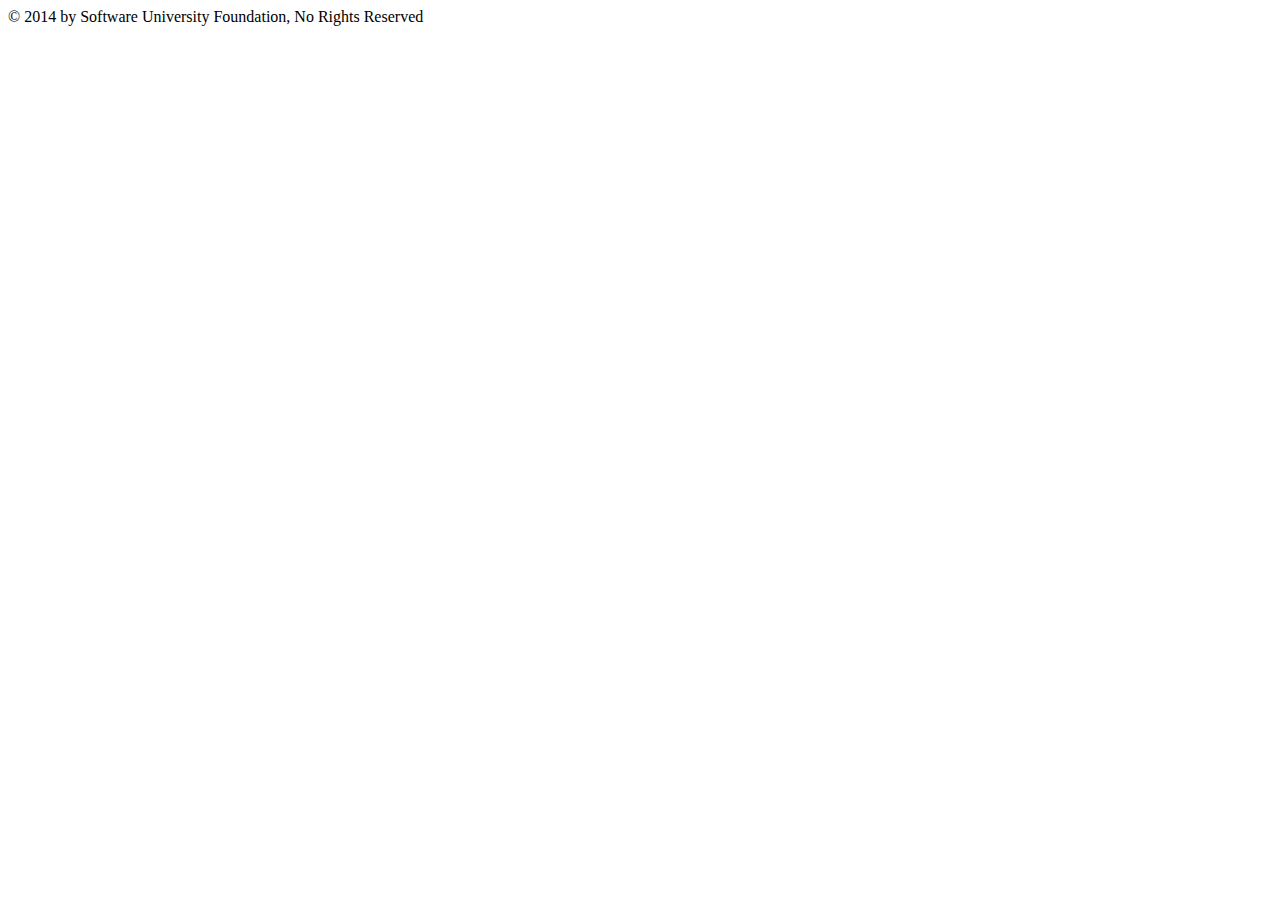
==== Angular_Project/Angular_Project/app/Index.html @ 0f789033 "More changes" ====
﻿<!DOCTYPE html>
<html xmlns="http://www.w3.org/1999/xhtml">
<head ng-app="app" ng-controller="AppController">
    <title></title>
    <link href="css/loading-bar.css" rel="stylesheet" />
</head>
<body>
    <header id="app-header">
        <div ng-include="'templates/partial/header.html'"></div>
    </header>




    <footer id="app-footer">
        &copy; 2014 by Software University Foundation, No Rights Reserved
    </footer>
    <script src="lib/angular/angular.js"></script>
    <script src="js/loading-bar.js"></script>
    <script src="lib/angular/angular-resource.js"></script>
    <script src="lib/angular/angular-route.js"></script>

    <script src="lib/jquery/jquery-2.1.3.js"></script>
    <script src="lib/bootstrap/bootstrap-3.1.1.js"></script>

    <script src="lib/jquery.noty/jquery.noty.js"></script>
    <script src="lib/ui.bootstrap/ui.bootstrap.pagination-0.12.0.js"></script>

    <script src="js/app.js"></script>
    <script src="js/services/adsServices.js"></script>
    <script src="js/services/notifyService.js"></script>
    <script src="js/services/authService.js"></script>
   

    <script src="js/controllers/AppController.js"></script>
    <!--<script src="js/controllers/HomeController.js"></script>
    <script src="js/controllers/LoginController.js"></script>
    <script src="js/controllers/RegisterController.js"></script>
    <script src="js/controllers/RightSideBarController.js"></script>-->
    
</body>
</html>
---- Angular_Project/Angular_Project/app/css/loading-bar.css ----
/* Make clicks pass-through */
#loading-bar,
#loading-bar-spinner {
  pointer-events: none;
  -webkit-pointer-events: none;
  -webkit-transition: 350ms linear all;
  -moz-transition: 350ms linear all;
  -o-transition: 350ms linear all;
  transition: 350ms linear all;
}

#loading-bar.ng-enter,
#loading-bar.ng-leave.ng-leave-active,
#loading-bar-spinner.ng-enter,
#loading-bar-spinner.ng-leave.ng-leave-active {
  opacity: 0;
}

#loading-bar.ng-enter.ng-enter-active,
#loading-bar.ng-leave,
#loading-bar-spinner.ng-enter.ng-enter-active,
#loading-bar-spinner.ng-leave {
  opacity: 1;
}

#loading-bar .bar {
  -webkit-transition: width 350ms;
  -moz-transition: width 350ms;
  -o-transition: width 350ms;
  transition: width 350ms;

  background: #29d;
  position: fixed;
  z-index: 10002;
  top: 0;
  left: 0;
  width: 100%;
  height: 2px;
  border-bottom-right-radius: 1px;
  border-top-right-radius: 1px;
}

/* Fancy blur effect */
#loading-bar .peg {
  position: absolute;
  width: 70px;
  right: 0;
  top: 0;
  height: 2px;
  opacity: .45;
  -moz-box-shadow: #29d 1px 0 6px 1px;
  -ms-box-shadow: #29d 1px 0 6px 1px;
  -webkit-box-shadow: #29d 1px 0 6px 1px;
  box-shadow: #29d 1px 0 6px 1px;
  -moz-border-radius: 100%;
  -webkit-border-radius: 100%;
  border-radius: 100%;
}

#loading-bar-spinner {
  display: block;
  position: fixed;
  z-index: 10002;
  top: 10px;
  left: 10px;
}

#loading-bar-spinner .spinner-icon {
  width: 14px;
  height: 14px;

  border:  solid 2px transparent;
  border-top-color:  #29d;
  border-left-color: #29d;
  border-radius: 10px;

  -webkit-animation: loading-bar-spinner 400ms linear infinite;
  -moz-animation:    loading-bar-spinner 400ms linear infinite;
  -ms-animation:     loading-bar-spinner 400ms linear infinite;
  -o-animation:      loading-bar-spinner 400ms linear infinite;
  animation:         loading-bar-spinner 400ms linear infinite;
}

@-webkit-keyframes loading-bar-spinner {
  0%   { -webkit-transform: rotate(0deg);   transform: rotate(0deg); }
  100% { -webkit-transform: rotate(360deg); transform: rotate(360deg); }
}
@-moz-keyframes loading-bar-spinner {
  0%   { -moz-transform: rotate(0deg);   transform: rotate(0deg); }
  100% { -moz-transform: rotate(360deg); transform: rotate(360deg); }
}
@-o-keyframes loading-bar-spinner {
  0%   { -o-transform: rotate(0deg);   transform: rotate(0deg); }
  100% { -o-transform: rotate(360deg); transform: rotate(360deg); }
}
@-ms-keyframes loading-bar-spinner {
  0%   { -ms-transform: rotate(0deg);   transform: rotate(0deg); }
  100% { -ms-transform: rotate(360deg); transform: rotate(360deg); }
}
@keyframes loading-bar-spinner {
  0%   { transform: rotate(0deg);   transform: rotate(0deg); }
  100% { transform: rotate(360deg); transform: rotate(360deg); }
}
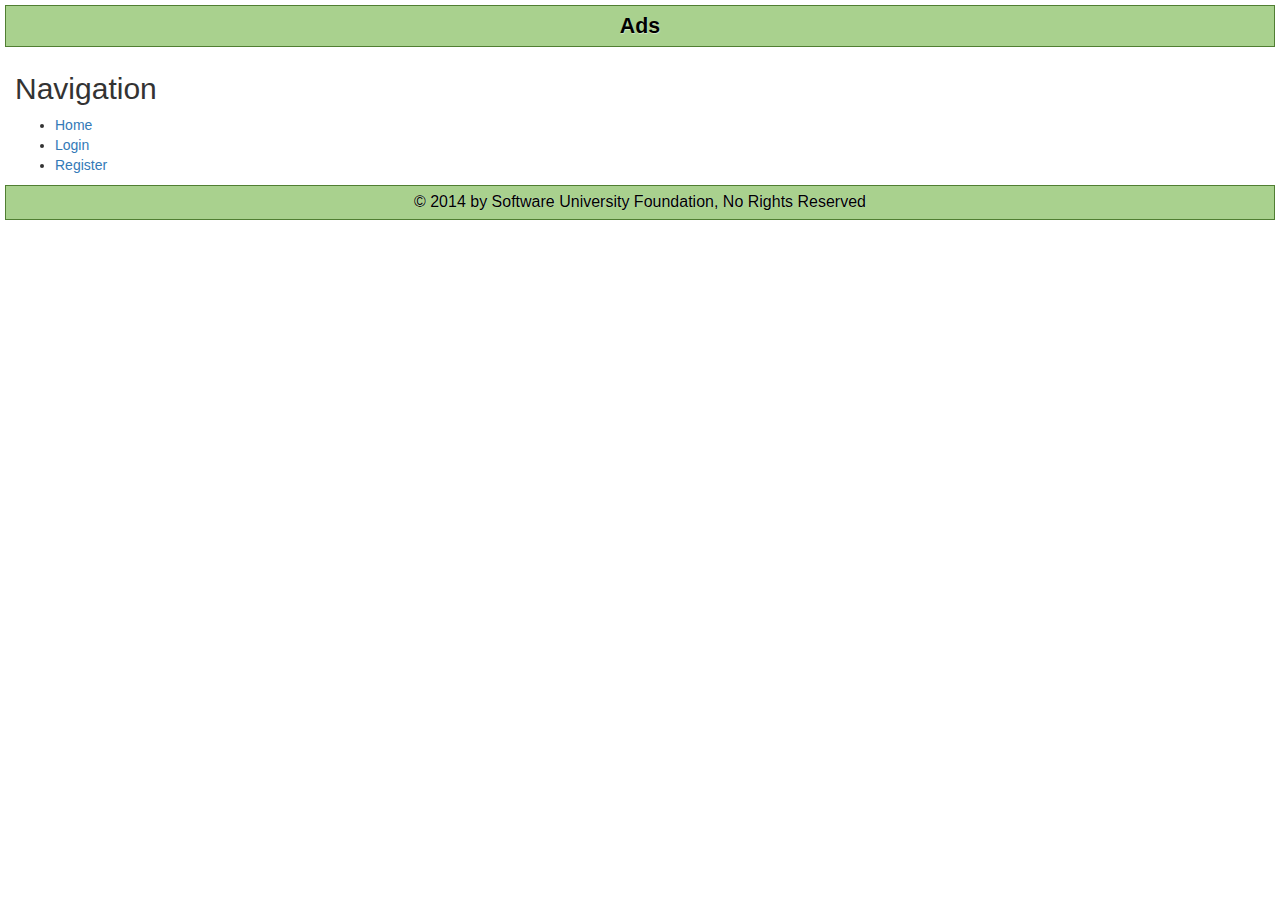
==== commit 0ce853a7: "Start to look like something" ====
--- a/Angular_Project/Angular_Project/app/Index.html
+++ b/Angular_Project/Angular_Project/app/Index.html
@@ -1,20 +1,36 @@
 ﻿<!DOCTYPE html>
-<html xmlns="http://www.w3.org/1999/xhtml">
-<head ng-app="app" ng-controller="AppController">
+<html xmlns="http://www.w3.org/1999/xhtml" ng-app="app" ng-controller="AppController">
+<head>
     <title></title>
     <link href="css/loading-bar.css" rel="stylesheet" />
+    <link href="css/app.css" rel="stylesheet" />    
+    <link href="css/bootstrap.css" rel="stylesheet" />
+    <link href="css/bootstrap-theme.css" rel="stylesheet" />
+
 </head>
 <body>
     <header id="app-header">
         <div ng-include="'templates/partial/header.html'"></div>
     </header>
 
+    <div id='app-content'>
+        <div class='col-md-2 sidebar'>
+            <div ng-include="'templates/partial/left-sidebar.html'"></div>
+        </div>
 
+        <div class='col-md-8' ng-view>
+        </div>
+
+        <div class='col-md-2 sidebar' ng-controller="RightSidebarController">
+            <div ng-include="'templates/partial/right-sidebar.html'"></div>
+        </div>
+    </div>
 
 
     <footer id="app-footer">
         &copy; 2014 by Software University Foundation, No Rights Reserved
     </footer>
+
     <script src="lib/angular/angular.js"></script>
     <script src="js/loading-bar.js"></script>
     <script src="lib/angular/angular-resource.js"></script>
@@ -30,13 +46,13 @@
     <script src="js/services/adsServices.js"></script>
     <script src="js/services/notifyService.js"></script>
     <script src="js/services/authService.js"></script>
-   
+
 
     <script src="js/controllers/AppController.js"></script>
     <!--<script src="js/controllers/HomeController.js"></script>
     <script src="js/controllers/LoginController.js"></script>
     <script src="js/controllers/RegisterController.js"></script>
     <script src="js/controllers/RightSideBarController.js"></script>-->
-    
+
 </body>
 </html>
--- a/Angular_Project/Angular_Project/app/css/app.css
+++ b/Angular_Project/Angular_Project/app/css/app.css
@@ -0,0 +1,40 @@
+﻿body {
+     font-family: Calibri, Arial, serif;
+     background-color: #E2F0D9;
+}
+
+#app-header {
+    background-color: #A9D18E;
+    border: #507E32 1px solid;
+    text-align: center;
+    padding: 5px;
+    font-size: 16pt;
+    font-weight: bold;
+    color: black;
+    text-shadow: rgba(255, 255, 255, 0.5) 0.5px 0.5px 1px;
+    margin: 5px;
+}
+
+#app-header .user-area {
+    float: right;
+    font-size: 11pt;
+    font-weight: normal;
+    margin: 5px 5px 0 0;
+}
+
+#app-header .user-area span {
+    margin-right: 15px;
+}
+
+#app-footer {
+    clear: both;
+    background-color: #A9D18E;
+    border: #507E32 1px solid;
+    text-align: center;
+    padding: 5px;
+    font-size: 12pt;
+    font-weight: normal;
+    color: black;
+    text-shadow: rgba(255, 255, 255, 0.5) 0.3px 0.3px 1px;
+    margin: 5px;
+}
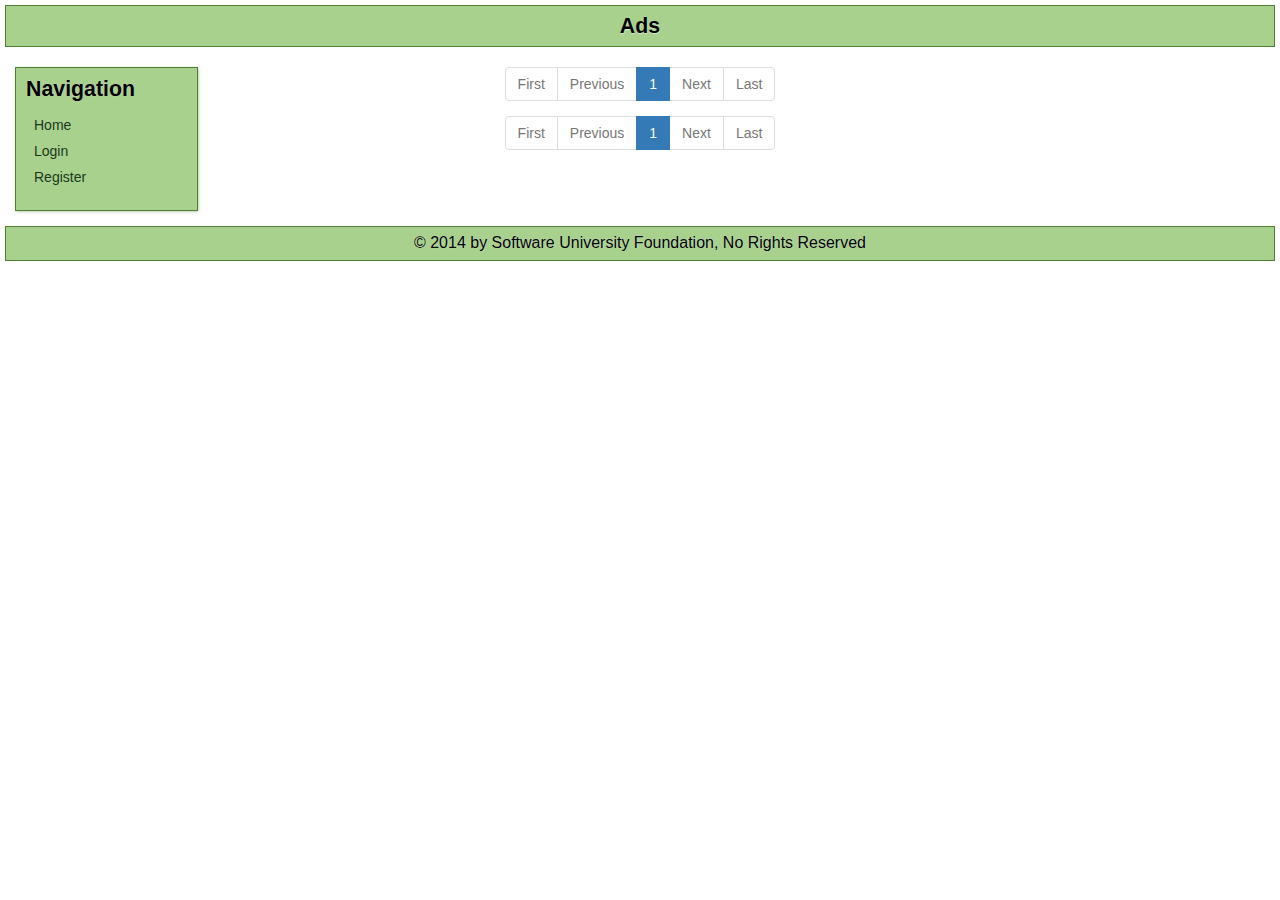
==== commit 72ef178d: "Frist STEP _ WORKING!!!!!!" ====
--- a/Angular_Project/Angular_Project/app/Index.html
+++ b/Angular_Project/Angular_Project/app/Index.html
@@ -49,10 +49,10 @@
 
 
     <script src="js/controllers/AppController.js"></script>
-    <!--<script src="js/controllers/HomeController.js"></script>
+    <script src="js/controllers/HomeController.js"></script>
     <script src="js/controllers/LoginController.js"></script>
     <script src="js/controllers/RegisterController.js"></script>
-    <script src="js/controllers/RightSideBarController.js"></script>-->
+    <script src="js/controllers/RightSideBarController.js"></script>
 
 </body>
 </html>
--- a/Angular_Project/Angular_Project/app/css/app.css
+++ b/Angular_Project/Angular_Project/app/css/app.css
@@ -1,6 +1,6 @@
 ﻿body {
-     font-family: Calibri, Arial, serif;
-     background-color: #E2F0D9;
+    font-family: Calibri, Arial, serif;
+    background-color: #E2F0D9;
 }
 
 #app-header {
@@ -38,3 +38,143 @@
     text-shadow: rgba(255, 255, 255, 0.5) 0.3px 0.3px 1px;
     margin: 5px;
 }
+
+ul.pagination {
+    display: table;
+    margin: 15px auto;
+}
+
+ul.ads {
+    padding: 0;
+}
+
+ul.ads li {
+    list-style-type: none;
+}
+
+.box {
+    width: 100%;
+    display: block;
+    background: #A9D18E;
+    border: #507E32 1px solid;
+    margin: 15px 0;
+    padding: 10px;
+    box-shadow: rgba(80, 126, 50, 0.5) 0.5px 0.5px 3px;
+}
+
+.box h1 {
+    margin: 0 0 10px 0;
+    font-size: 18pt;
+    font-weight: bold;
+    color: black;
+    text-shadow: rgba(255, 255, 255, 0.5) 0.3px 0.3px 1px;
+}
+
+.box h2 {
+    margin: 0 0 10px 0;
+    font-size: 16pt;
+    font-weight: bold;
+    color: black;
+    text-shadow: rgba(255, 255, 255, 0.5) 0.3px 0.3px 1px;
+}
+
+ul.sidebar-menu {
+    padding: 0px 5px;
+}
+
+ul.sidebar-menu li {
+    list-style-type: none;
+    cursor: pointer;
+    border: 1px solid rgba(0,0,0,0);
+    padding: 2px;
+    color: #1c381c;
+}
+
+ul.sidebar-menu li:hover {
+    background: #9ec684; ;
+}
+
+ul.sidebar-menu li.special {
+    font-style: italic;
+}
+
+ul.sidebar-menu li.selected {
+    background: #DAA600;
+    border: 1px solid #7F6000;
+}
+
+ul.sidebar-menu li a, ul.sidebar-menu li a:focus {
+    outline: none;
+    display: block;
+    text-decoration: none;
+    color: #1c381c;
+}
+
+.button, .button:focus {
+    color: white;
+    font-size: 14px;
+    font-weight: bold;
+    text-shadow: rgba(0, 0, 0, 0.5) 1px 1px 1px;
+    background: #70AD47;
+    border: 2px solid #507E32;
+    border-radius: 5px;
+    text-decoration: none;
+    padding: 5px 20px;
+    display: inline-block;
+    margin: 5px 10px 0px 10px;
+    outline: none;
+}
+
+.button:hover {
+    background: #87c649;
+    border: 2px solid #649636;
+    text-decoration: none;
+    color: white;
+    text-shadow: rgba(0, 0, 0, 0.5) 1px 1px 1px;
+    cursor: pointer;
+}
+
+.link {
+    color: #2E75B6;
+    text-decoration: none;
+    padding: 0;
+    border-bottom: 1px dotted #2E75B6;
+    cursor: pointer;
+}
+
+.link:hover {
+    color: #29619d;
+    text-decoration: none;
+}
+
+.no-data {
+    font-size: 18px;
+}
+
+.image-box {
+    width: 150px;
+    height: 150px;
+    display: inline-block;
+    border: 1px solid rgba(100, 155, 63, 0.51);
+    text-align: center;
+}
+
+.image-box:before
+{
+    content: '';
+    height: 100%;
+    display: inline-block;
+    vertical-align: middle;
+}
+
+.image-box img, .image-box p {
+    max-width: 100%;
+    max-height: 100%;
+    display: inline-block;
+    vertical-align: middle;
+}
+
+.ad-image {
+    max-width: 150px;
+    max-height: 150px;
+}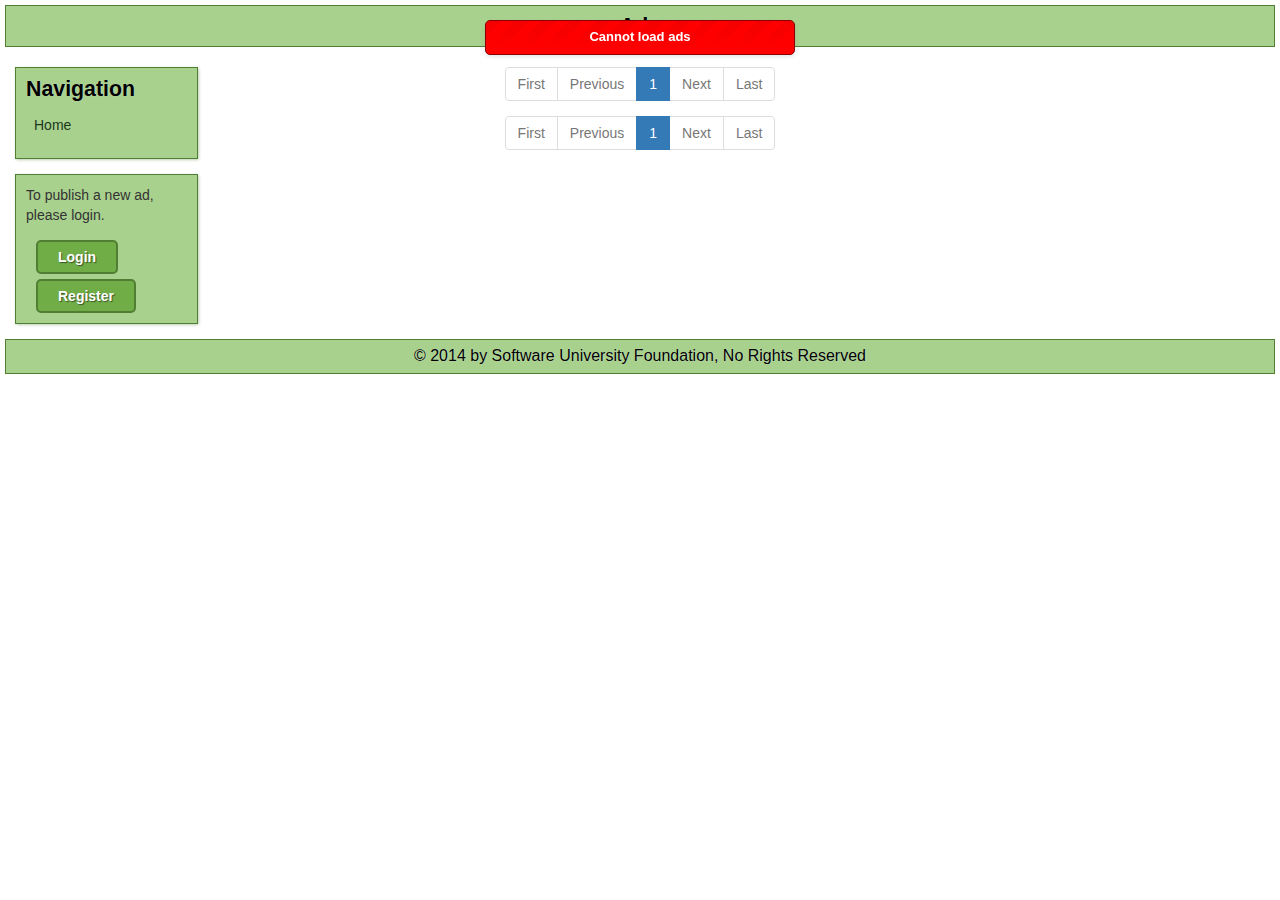
==== commit 58dbb2d4: "Stupid Publish not working!!!" ====
--- a/Angular_Project/Angular_Project/app/Index.html
+++ b/Angular_Project/Angular_Project/app/Index.html
@@ -53,6 +53,7 @@
     <script src="js/controllers/LoginController.js"></script>
     <script src="js/controllers/RegisterController.js"></script>
     <script src="js/controllers/RightSideBarController.js"></script>
-
+    <script src="js/controllers/UserPublishNewAdController.js"></script>
+    <script src="js/services/userService.js"></script>
 </body>
 </html>
